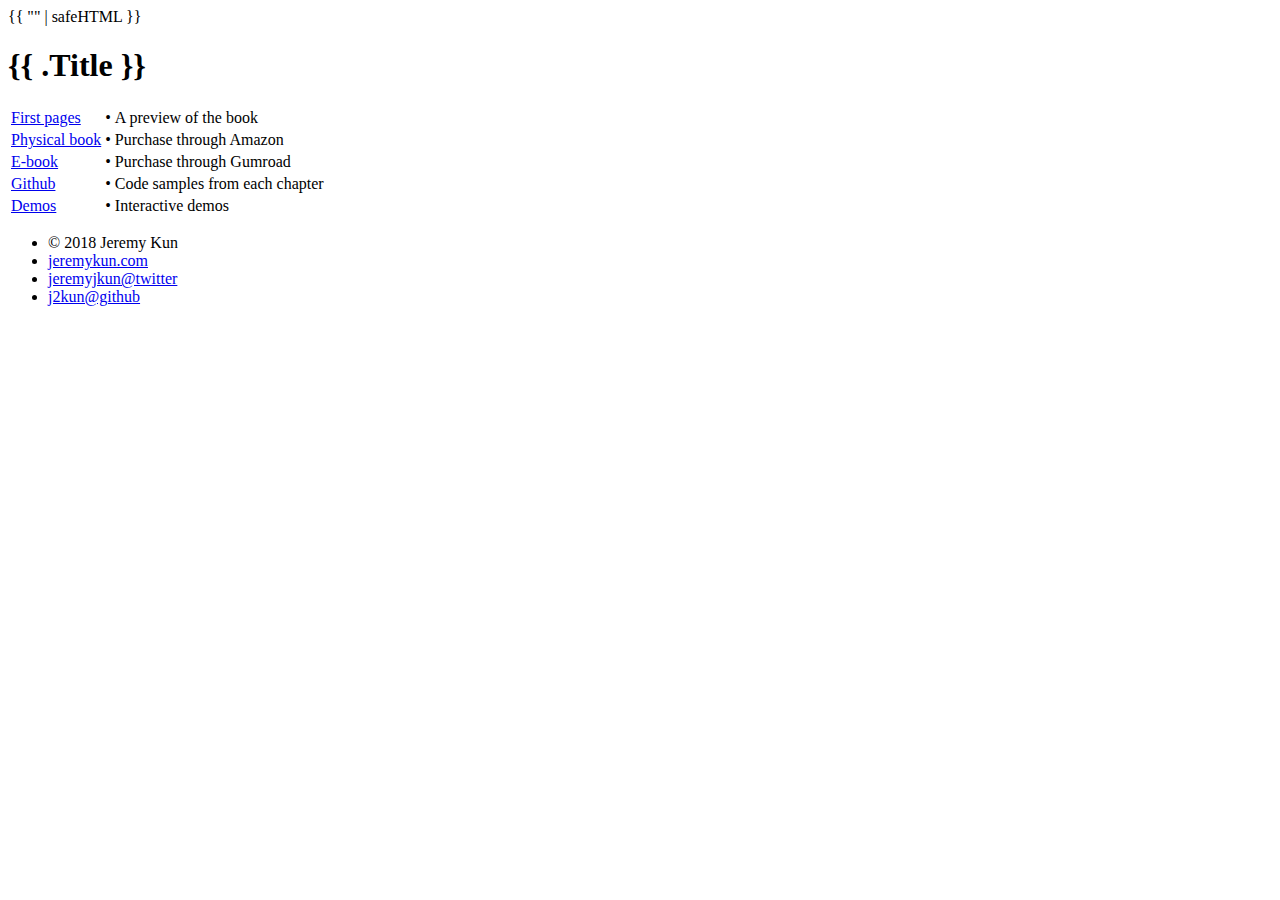
==== layouts/index.html @ 8a2aeba9 "preserve credit html comment" ====
<!DOCTYPE html>
<html lang="en-US">
  <head>
    <title>A Programmer&#39;s Introduction to Mathematics</title>
    {{ "<!-- This theme was adapted from: https://onepagelove.com/split -->" | safeHTML }}
    <meta name="generator" content="Hugo 0.49.2" />
    <meta charset="UTF-8" />
    <meta http-equiv="X-UA-Compatible" content="IE=edge" />
    <meta name="author" content="Jeremy Kun" />
    <meta name="description" content="A Programmer&#39;s Introduction to Mathematics" />
    <meta name="robots" content="index, follow" />
    <meta name="referrer" content="always" />
    <meta property="og:title" content="A Programmer&#39;s Introduction to Mathematics" />
    <meta property="og:description" content="A Programmer&#39;s Introduction to Mathematics" />
    <meta property="og:url" content="http://pimbook.org" />
    <meta name="twitter:site" content="@MathProgramming" />
    <meta name="viewport" content="width=device-width,initial-scale=1" />

    <link rel="stylesheet" href="css/split.css" type="text/css" media="screen" />
    <style type="text/css">
.fs-split .split-image { background-image: url("images/book-splash.png"); background-position: bottom; }
    </style>
  </head>

  <body>
    <div class="fs-split">
      <div class="split-image"></div>

      <div class="split-content">
        <div class="split-content-vertically-center">

          <div class="split-intro">
            <h1>{{ .Title }}</h1>
          </div>

          <div class="split-links">
            <table>
              <tr>
                <td class="links-left"> <a href="pdf/pim_first_pages.pdf">First pages</a> </td>
                <td> &bull; </td>
                <td> A preview of the book </td>
              </tr>
              <tr>
                <td class="links-left"> <a href="#">Physical book</a> </td>
                <td> &bull; </td>
                <td> Purchase through Amazon </td>
              </tr>
              <tr>
                <td class="links-left"> <a href="https://gum.co/pim-book">E-book</a> </td>
                <td> &bull; </td>
                <td> Purchase through Gumroad </td>
              </tr>
              <tr>
                <td class="links-left"> <a href="https://github.com/pim-book/programmers-introduction-to-mathematics">Github</a> </td>
                <td> &bull; </td>
                <td> Code samples from each chapter </td>
              </tr>
              <tr>
                <td class="links-left"> <a href="demo/index.html">Demos</a> </td>
                <td> &bull; </td>
                <td> Interactive demos </td>
              </tr>
            </table>
          </div>
        </div>

          <div class="split-footer">
            <ul>
              <li>&copy; 2018 Jeremy Kun</li>
              <li><a href="https://jeremykun.com">jeremykun.com</a></li>
              <li><a href="https://twitter.com/jeremyjkun">jeremyjkun@twitter</a></li>
              <li><a href="https://github.com/j2kun/">j2kun@github</a></li>
            </ul>
          </div>
      </div>
    </div>
  </body>
</html>
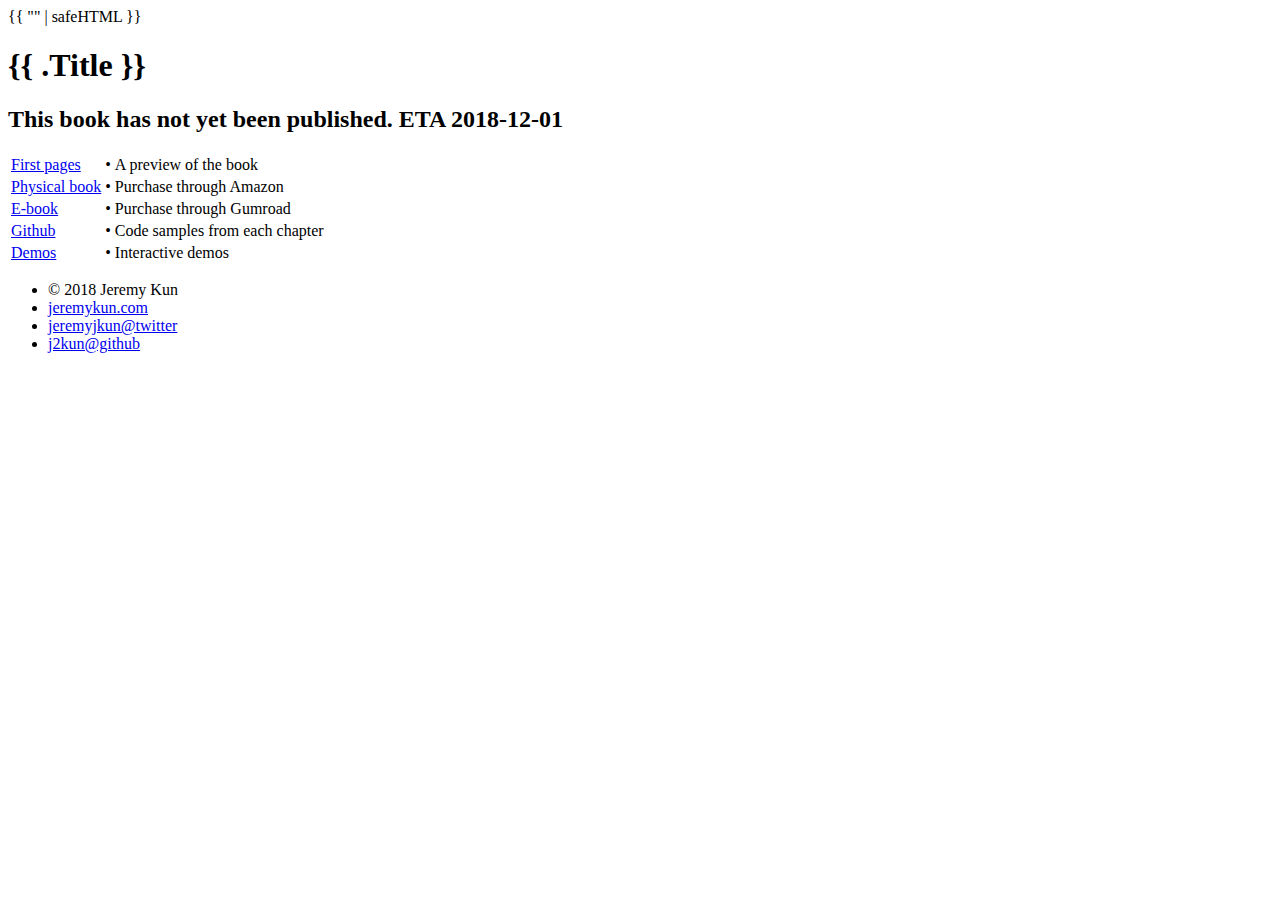
==== commit 8ef9f4fc: "add note about not yet being published" ====
--- a/layouts/index.html
+++ b/layouts/index.html
@@ -31,6 +31,7 @@
 
           <div class="split-intro">
             <h1>{{ .Title }}</h1>
+            <h2>This book has not yet been published. ETA 2018-12-01</h2>
           </div>
 
           <div class="split-links">
@@ -46,7 +47,7 @@
                 <td> Purchase through Amazon </td>
               </tr>
               <tr>
-                <td class="links-left"> <a href="https://gum.co/pim-book">E-book</a> </td>
+                <td class="links-left"> <a href="#">E-book</a> </td>
                 <td> &bull; </td>
                 <td> Purchase through Gumroad </td>
               </tr>
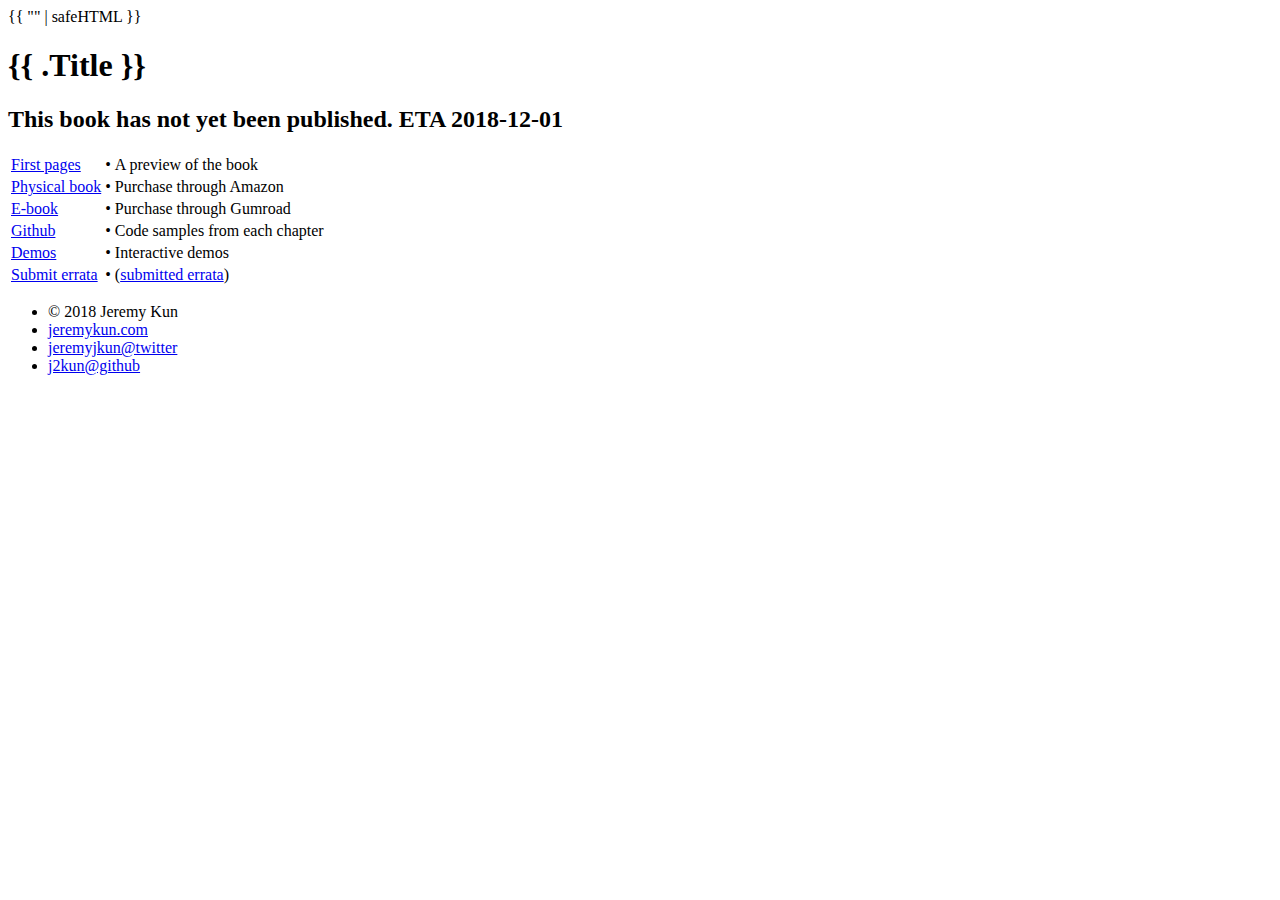
==== commit 173b95e5: "Merge branch 'master' of github.com:pim-book/pim-book.github.io" ====
--- a/layouts/index.html
+++ b/layouts/index.html
@@ -18,7 +18,9 @@
 
     <link rel="stylesheet" href="css/split.css" type="text/css" media="screen" />
     <style type="text/css">
-.fs-split .split-image { background-image: url("images/book-splash.png"); background-position: bottom; }
+.fs-split .split-image {
+  background-image: url("images/book-splash.png");
+}
     </style>
   </head>
 
@@ -61,6 +63,12 @@
                 <td> &bull; </td>
                 <td> Interactive demos </td>
               </tr>
+              <tr>
+                <td class="links-left"> <a href="https://docs.google.com/forms/d/e/1FAIpQLScZ0EZfIbsl3l7FeMQ3q1wskHkWXqEWT6b739C2mZEaltrkuw/viewform?usp=sf_link">Submit errata</a> </td>
+                <td> &bull; </td>
+                <td> (<a href="https://docs.google.com/spreadsheets/d/1TKNsal6wHkTWsDkjY-T9SGkDN2ax7Ag4EVoRlFadhh4/edit?usp=sharing">submitted errata</a>) </td>
+              </tr>
+
             </table>
           </div>
         </div>
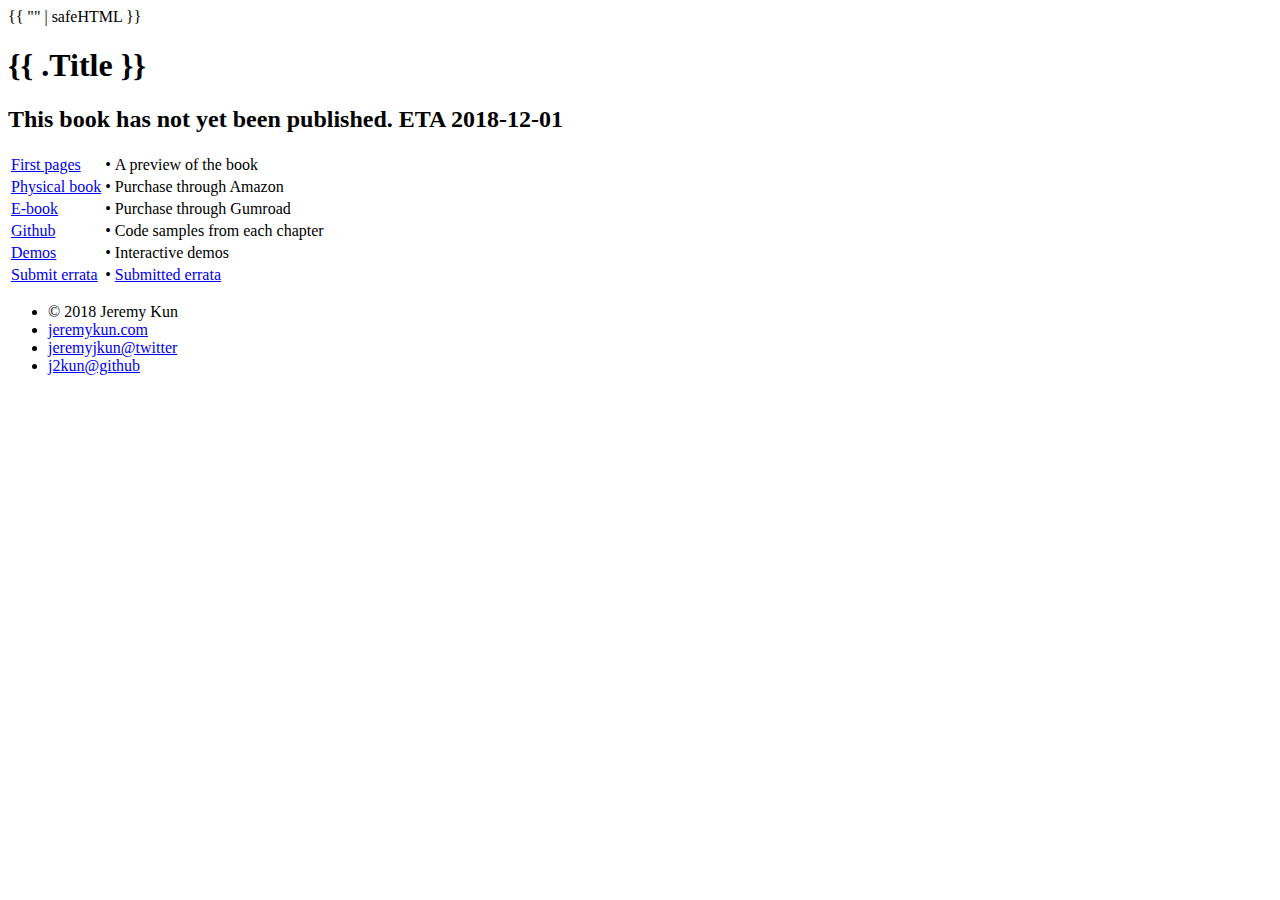
==== commit 597fabd6: "minor twiddles" ====
--- a/layouts/index.html
+++ b/layouts/index.html
@@ -66,7 +66,7 @@
               <tr>
                 <td class="links-left"> <a href="https://docs.google.com/forms/d/e/1FAIpQLScZ0EZfIbsl3l7FeMQ3q1wskHkWXqEWT6b739C2mZEaltrkuw/viewform?usp=sf_link">Submit errata</a> </td>
                 <td> &bull; </td>
-                <td> (<a href="https://docs.google.com/spreadsheets/d/1TKNsal6wHkTWsDkjY-T9SGkDN2ax7Ag4EVoRlFadhh4/edit?usp=sharing">submitted errata</a>) </td>
+                <td> <a href="https://docs.google.com/spreadsheets/d/1TKNsal6wHkTWsDkjY-T9SGkDN2ax7Ag4EVoRlFadhh4/edit?usp=sharing">Submitted errata</a> </td>
               </tr>
 
             </table>
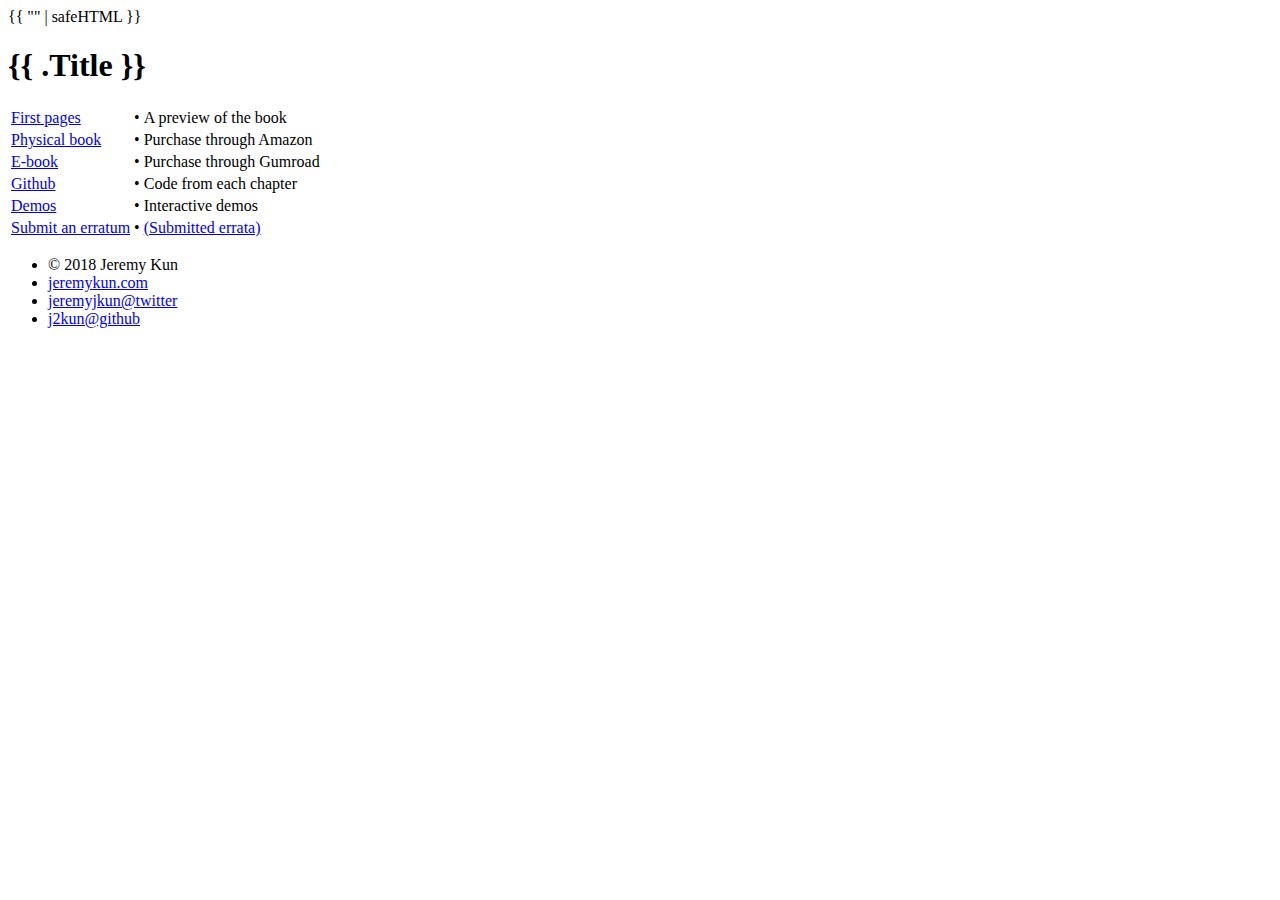
==== commit 2e601457: "update purchase links, remove unpublished header" ====
--- a/layouts/index.html
+++ b/layouts/index.html
@@ -19,7 +19,7 @@
     <link rel="stylesheet" href="css/split.css" type="text/css" media="screen" />
     <style type="text/css">
 .fs-split .split-image {
-  background-image: url("images/book-splash.png");
+  background-image: url("images/book-splash.jpg");
 }
     </style>
   </head>
@@ -33,40 +33,45 @@
 
           <div class="split-intro">
             <h1>{{ .Title }}</h1>
-            <h2>This book has not yet been published. ETA 2018-12-01</h2>
           </div>
 
           <div class="split-links">
             <table>
+
               <tr>
                 <td class="links-left"> <a href="pdf/pim_first_pages.pdf">First pages</a> </td>
                 <td> &bull; </td>
                 <td> A preview of the book </td>
               </tr>
+
               <tr>
-                <td class="links-left"> <a href="#">Physical book</a> </td>
+                <td class="links-left"> <a href="https://amzn.to/2KzMT5t">Physical book</a> </td>
                 <td> &bull; </td>
                 <td> Purchase through Amazon </td>
               </tr>
+
               <tr>
-                <td class="links-left"> <a href="#">E-book</a> </td>
+                <td class="links-left"> <a href="https://gum.co/pim-book">E-book</a> </td>
                 <td> &bull; </td>
                 <td> Purchase through Gumroad </td>
               </tr>
+
               <tr>
                 <td class="links-left"> <a href="https://github.com/pim-book/programmers-introduction-to-mathematics">Github</a> </td>
                 <td> &bull; </td>
-                <td> Code samples from each chapter </td>
+                <td> Code from each chapter </td>
               </tr>
+
               <tr>
                 <td class="links-left"> <a href="demo/index.html">Demos</a> </td>
                 <td> &bull; </td>
                 <td> Interactive demos </td>
               </tr>
+
               <tr>
-                <td class="links-left"> <a href="https://docs.google.com/forms/d/e/1FAIpQLScZ0EZfIbsl3l7FeMQ3q1wskHkWXqEWT6b739C2mZEaltrkuw/viewform?usp=sf_link">Submit errata</a> </td>
+                <td class="links-left"> <a href="https://docs.google.com/forms/d/e/1FAIpQLScZ0EZfIbsl3l7FeMQ3q1wskHkWXqEWT6b739C2mZEaltrkuw/viewform?usp=sf_link">Submit an erratum</a> </td>
                 <td> &bull; </td>
-                <td> <a href="https://docs.google.com/spreadsheets/d/1TKNsal6wHkTWsDkjY-T9SGkDN2ax7Ag4EVoRlFadhh4/edit?usp=sharing">Submitted errata</a> </td>
+                <td> <a href="https://docs.google.com/spreadsheets/d/1TKNsal6wHkTWsDkjY-T9SGkDN2ax7Ag4EVoRlFadhh4/edit?usp=sharing">(Submitted errata)</a> </td>
               </tr>
 
             </table>
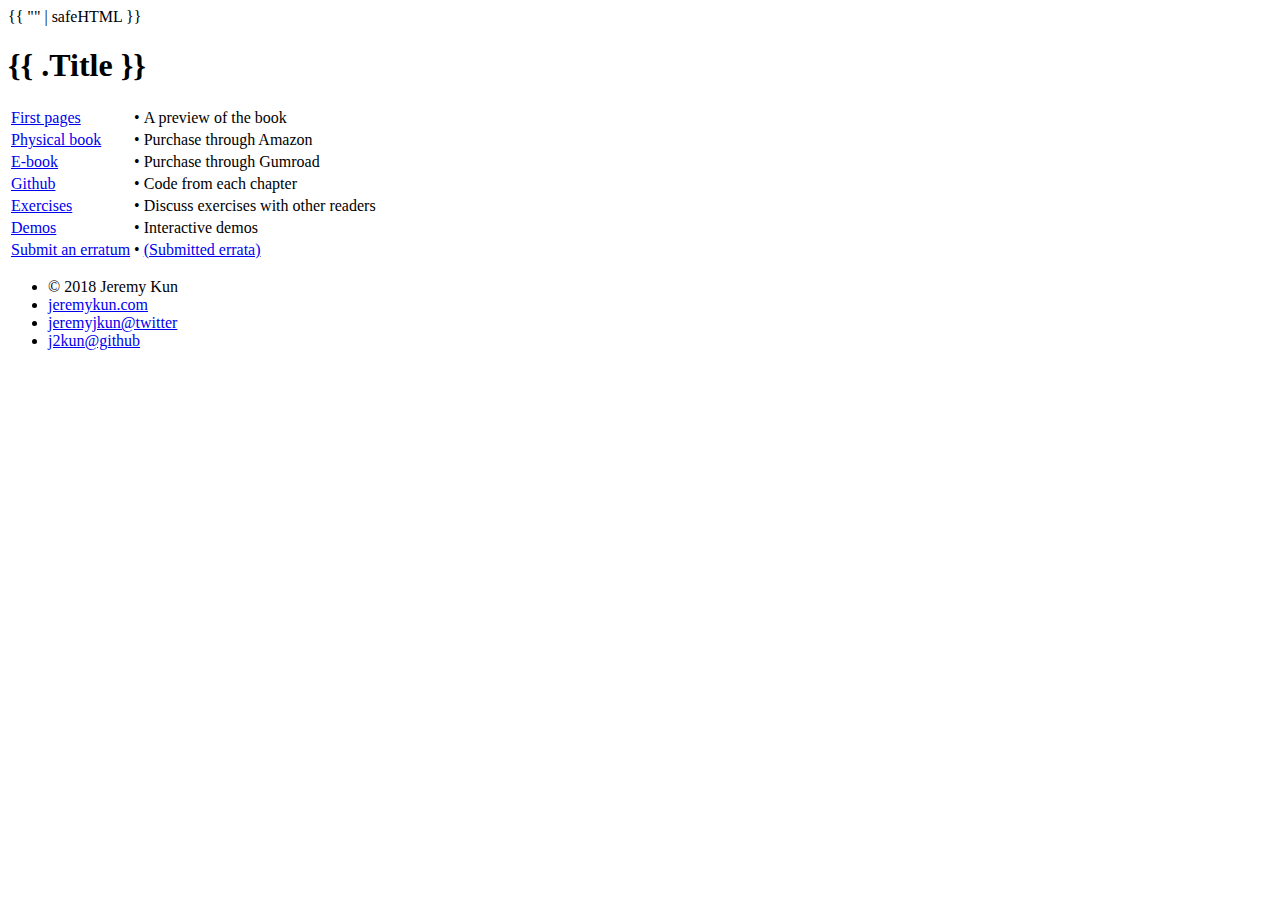
==== commit 28bbcc87: "link to exercises repo" ====
--- a/layouts/index.html
+++ b/layouts/index.html
@@ -63,6 +63,12 @@
               </tr>
 
               <tr>
+                <td class="links-left"> <a href="https://github.com/pim-book/exercises">Exercises</a> </td>
+                <td> &bull; </td>
+                <td> Discuss exercises with other readers </td>
+              </tr>
+
+              <tr>
                 <td class="links-left"> <a href="demo/index.html">Demos</a> </td>
                 <td> &bull; </td>
                 <td> Interactive demos </td>
@@ -78,14 +84,14 @@
           </div>
         </div>
 
-          <div class="split-footer">
-            <ul>
-              <li>&copy; 2018 Jeremy Kun</li>
-              <li><a href="https://jeremykun.com">jeremykun.com</a></li>
-              <li><a href="https://twitter.com/jeremyjkun">jeremyjkun@twitter</a></li>
-              <li><a href="https://github.com/j2kun/">j2kun@github</a></li>
-            </ul>
-          </div>
+        <div class="split-footer">
+          <ul>
+            <li>&copy; 2018 Jeremy Kun</li>
+            <li><a href="https://jeremykun.com">jeremykun.com</a></li>
+            <li><a href="https://twitter.com/jeremyjkun">jeremyjkun@twitter</a></li>
+            <li><a href="https://github.com/j2kun/">j2kun@github</a></li>
+          </ul>
+        </div>
       </div>
     </div>
   </body>
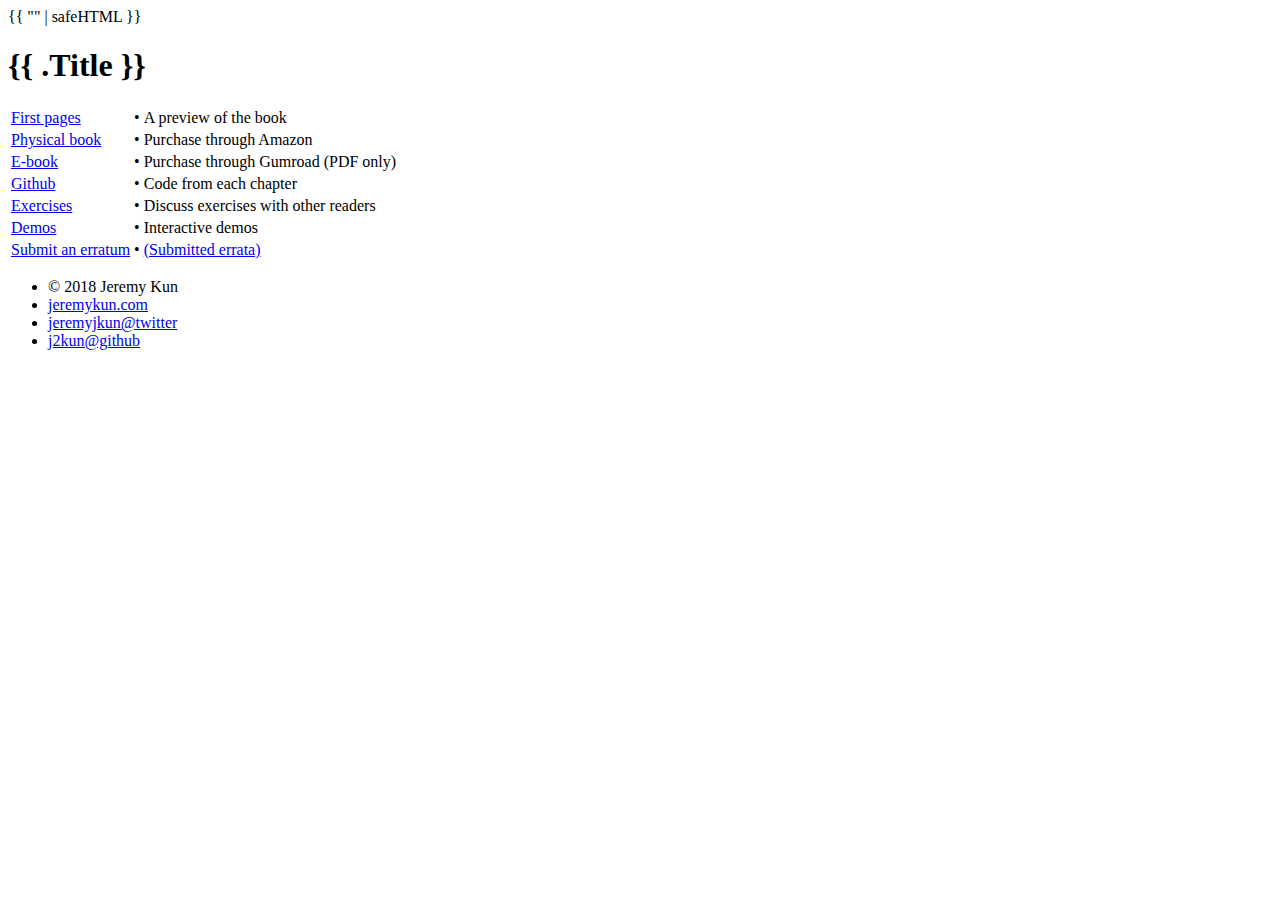
==== commit 0586471c: "note about pdf" ====
--- a/layouts/index.html
+++ b/layouts/index.html
@@ -53,7 +53,7 @@
               <tr>
                 <td class="links-left"> <a href="https://gum.co/pim-book">E-book</a> </td>
                 <td> &bull; </td>
-                <td> Purchase through Gumroad </td>
+                <td> Purchase through Gumroad (PDF only) </td>
               </tr>
 
               <tr>
